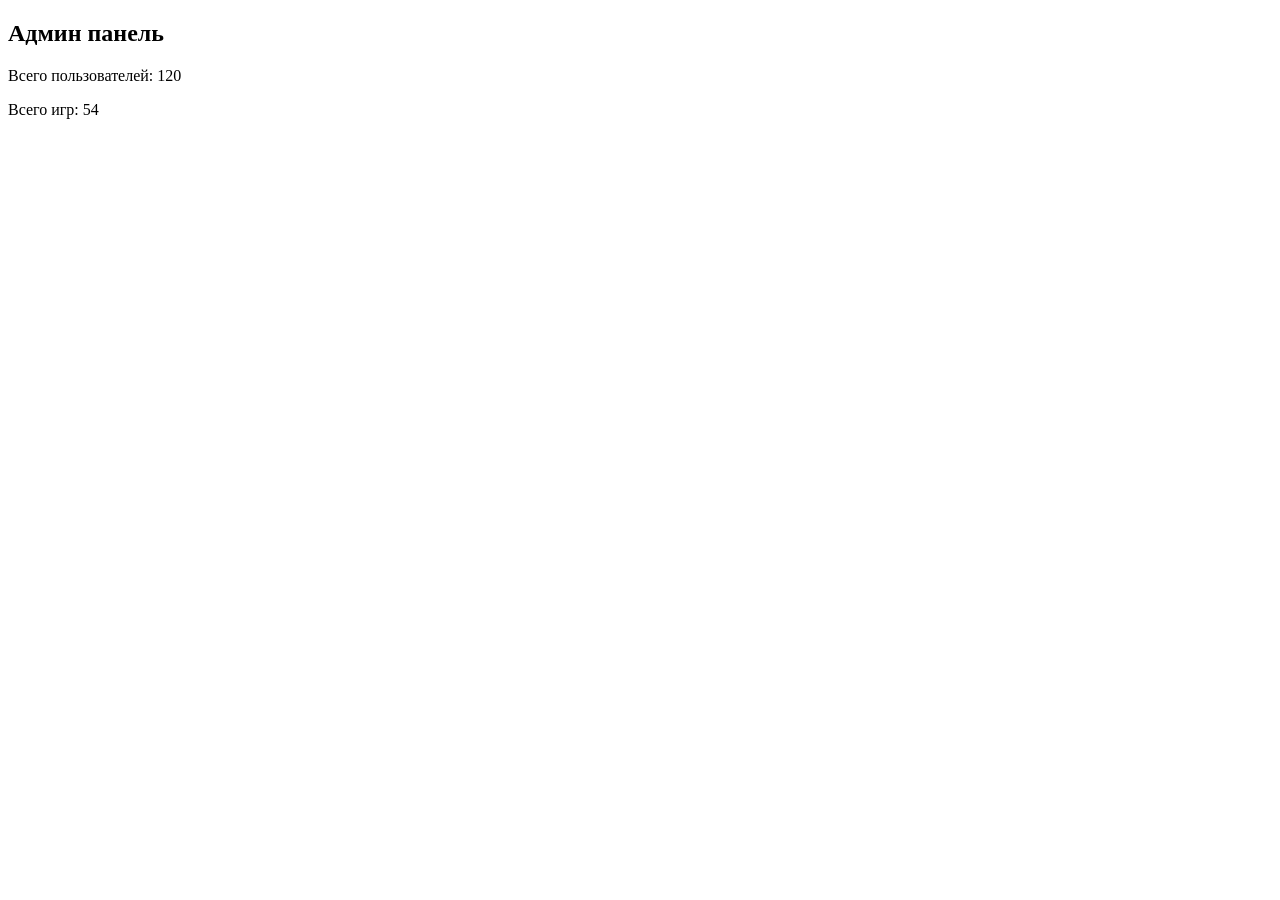
==== admin.html @ a8d5f10a "Add files via upload" ====
<!-- admin.html -->

<!DOCTYPE html>
<html lang="ru">
<head>
  <meta charset="UTF-8">
  <title>Админ панель</title>

  <link rel="stylesheet" href="/home/kirill/Рабочий стол/экз/css/style.css">
</head>
<body>

<section class="admin">

  <h1>Админ панель</h1>

  <article class="admin-box">
    <p>Всего пользователей: 120</p>
  </article>

  <article class="admin-box">
    <p>Всего игр: 54</p>
  </article>

</section>

</body>
</html>
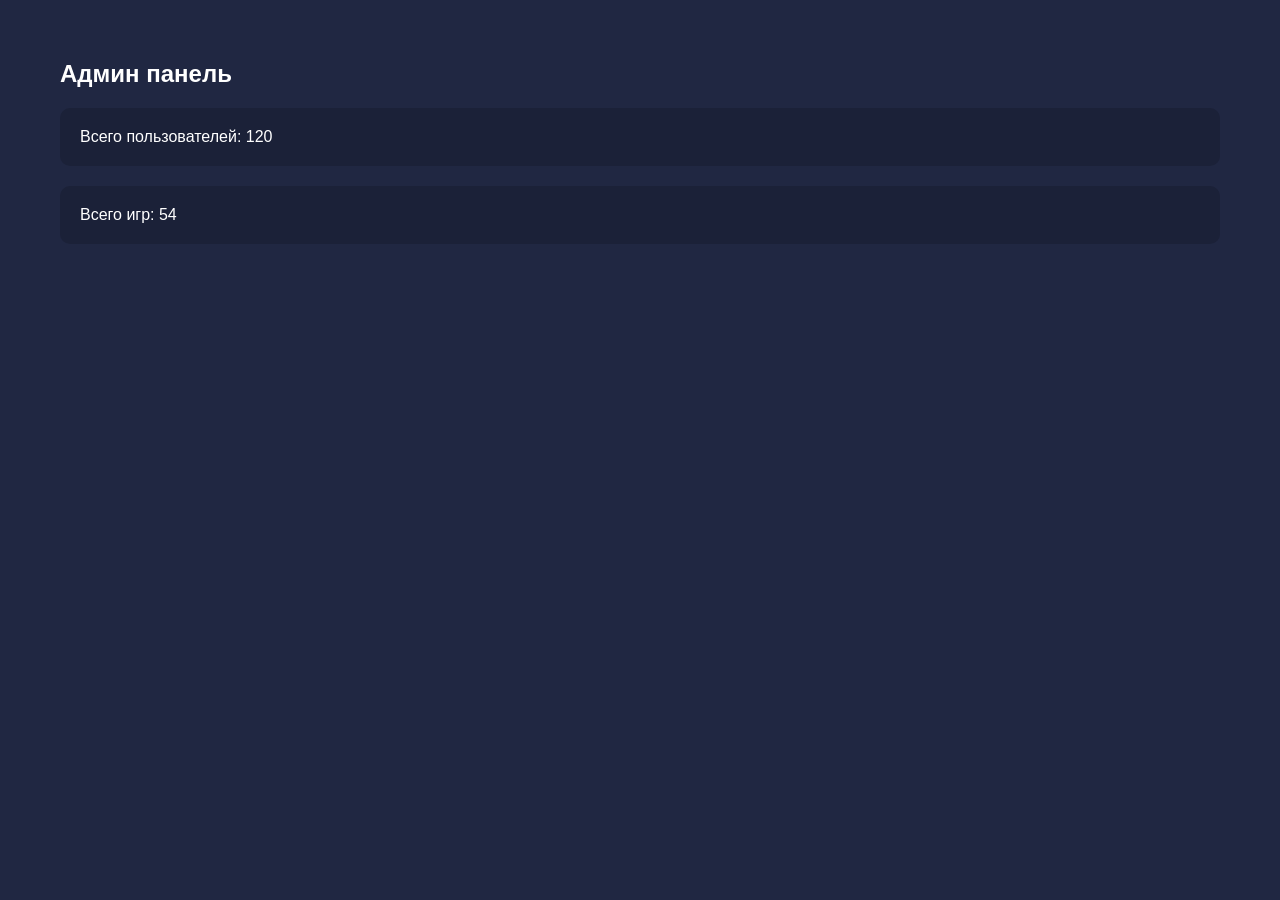
==== commit 8879f4d9: "Update admin.html" ====
--- a/admin.html
+++ b/admin.html
@@ -6,7 +6,7 @@
   <meta charset="UTF-8">
   <title>Админ панель</title>
 
-  <link rel="stylesheet" href="/home/kirill/Рабочий стол/экз/css/style.css">
+  <link rel="stylesheet" href="style.css">
 </head>
 <body>
 
@@ -25,4 +25,4 @@
 </section>
 
 </body>
-</html>+</html>
--- a/style.css
+++ b/style.css
@@ -0,0 +1,276 @@
+/* css/style.css */
+
+*{
+  margin:0;
+  padding:0;
+  box-sizing:border-box;
+}
+
+body{
+  font-family:Arial,sans-serif;
+  background:#202742;
+  color:white;
+}
+
+/* HEADER */
+
+.header{
+  width:100%;
+  height:80px;
+
+  display:flex;
+  justify-content:space-between;
+  align-items:center;
+
+  padding:0 50px;
+
+  background:#1b2138;
+}
+
+.logo{
+  color:white;
+  text-decoration:none;
+
+  font-size:28px;
+  font-weight:bold;
+}
+
+.nav{
+  display:flex;
+  gap:20px;
+}
+
+.nav a{
+  color:white;
+  text-decoration:none;
+}
+
+/* HERO */
+
+.hero{
+  height:350px;
+
+  background:
+  linear-gradient(rgba(0,0,0,.5),
+  rgba(0,0,0,.5)),
+  url("../media/hero.jpg");
+
+  background-size:cover;
+  background-position:center;
+
+  display:flex;
+  align-items:center;
+
+  padding:60px;
+}
+
+.hero-content h1{
+  font-size:60px;
+  margin-bottom:15px;
+}
+
+/* SEARCH */
+
+.search-section{
+  padding:40px 60px 20px;
+}
+
+.search-section input{
+  width:100%;
+  height:45px;
+
+  margin-top:15px;
+
+  padding:0 15px;
+
+  border:none;
+}
+
+/* GAMES */
+
+.games{
+  padding:20px 60px;
+}
+
+.game-list{
+  display:flex;
+  flex-wrap:wrap;
+  gap:25px;
+
+  margin-top:20px;
+}
+
+.game-card{
+  width:250px;
+
+  background:white;
+  color:black;
+
+  border-radius:6px;
+
+  overflow:hidden;
+
+  transition:.2s;
+}
+
+.game-card:hover{
+  transform:translateY(-5px);
+}
+
+.game-card img{
+  width:100%;
+  height:180px;
+
+  object-fit:cover;
+}
+
+.game-info{
+  padding:15px;
+  text-align:center;
+}
+
+.game-info h3{
+  margin-bottom:10px;
+}
+
+.price{
+  margin:15px 0;
+  font-weight:bold;
+}
+
+button{
+  padding:10px 18px;
+
+  border:none;
+
+  background:#202742;
+  color:white;
+
+  cursor:pointer;
+}
+
+/* TEAM */
+
+.team{
+  padding:50px 60px;
+}
+
+.team-list{
+  display:flex;
+  gap:30px;
+
+  margin-top:25px;
+}
+
+.team-card{
+  width:250px;
+
+  background:#1b2138;
+
+  padding:20px;
+
+  border-radius:10px;
+
+  text-align:center;
+}
+
+.team-card img{
+  width:120px;
+  height:120px;
+
+  border-radius:50%;
+
+  object-fit:cover;
+
+  margin-bottom:15px;
+}
+
+/* PARTNERS */
+
+.partners{
+  padding:20px 60px 60px;
+}
+
+.partner-list{
+  display:flex;
+  gap:30px;
+
+  margin-top:25px;
+}
+
+.partner-list img{
+  width:350px;
+  height:180px;
+
+  object-fit:cover;
+}
+
+/* FORM */
+
+.form-page{
+  width:100%;
+  height:100vh;
+
+  display:flex;
+  justify-content:center;
+  align-items:center;
+}
+
+.form{
+  width:400px;
+
+  background:#1b2138;
+
+  padding:30px;
+
+  border-radius:10px;
+}
+
+.form h1{
+  margin-bottom:20px;
+}
+
+.form input{
+  width:100%;
+  height:45px;
+
+  margin-bottom:15px;
+
+  padding:0 15px;
+
+  border:none;
+}
+
+/* PROFILE */
+
+.profile{
+  padding:60px;
+  text-align:center;
+}
+
+.profile img{
+  width:150px;
+  height:150px;
+
+  border-radius:50%;
+
+  object-fit:cover;
+
+  margin-bottom:20px;
+}
+
+/* ADMIN */
+
+.admin{
+  padding:60px;
+}
+
+.admin-box{
+  background:#1b2138;
+
+  padding:20px;
+
+  margin-top:20px;
+
+  border-radius:10px;
+}
